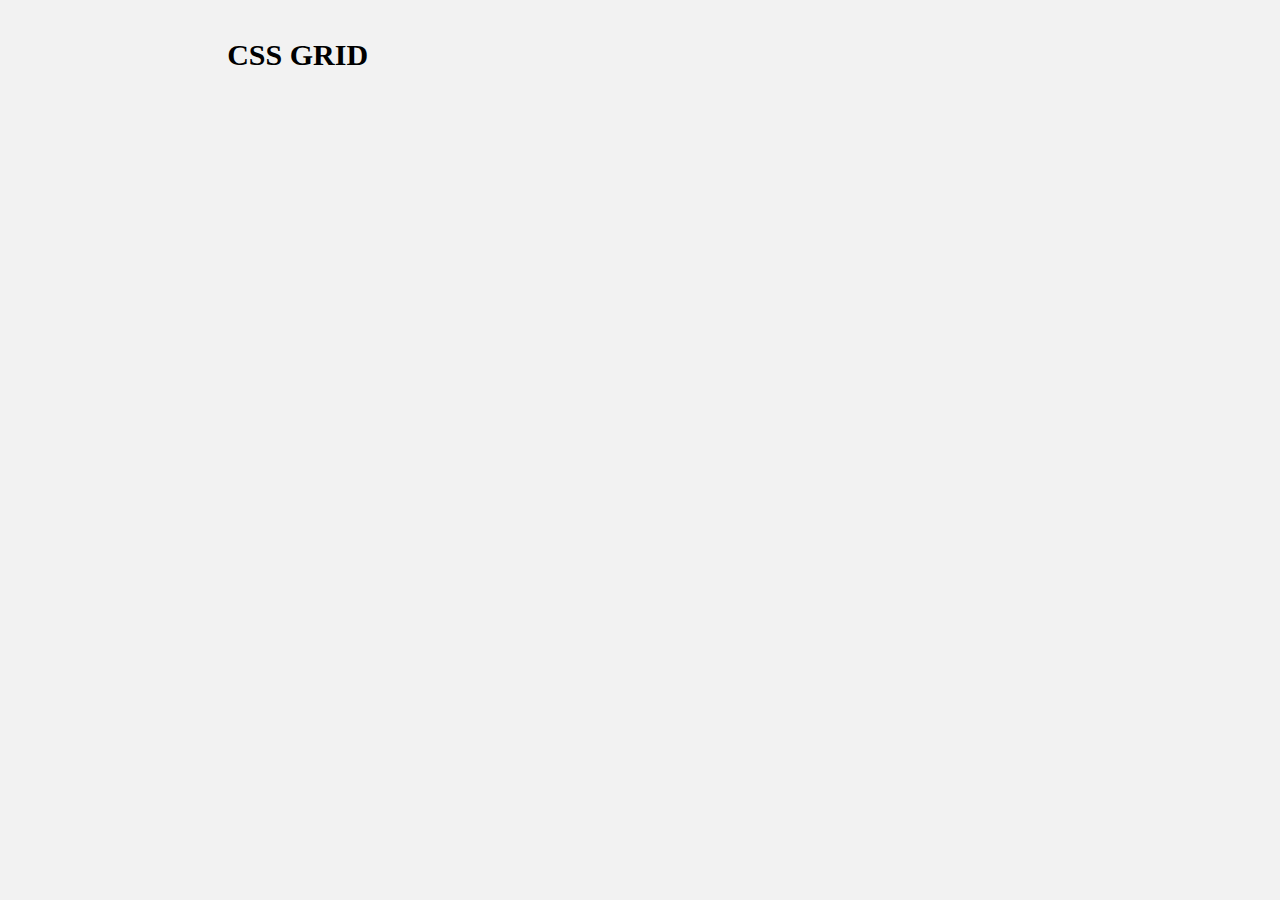
==== grid.html @ 8826de9e "Initial commit" ====
<!DOCTYPE html>
<html lang="en">
<head>
  <meta charset="UTF-8">
  <meta http-equiv="X-UA-Compatible" content="IE=edge">
  <meta name="viewport" content="width=device-width, initial-scale=1.0">
  <link rel="stylesheet" href="style.css">
  <title>ZuriXI4G Task</title>
</head>
<body>
  <h1>CSS GRID</h1>
  <div class="grid-container">
    <div class="items"></div>
    <div class="items"></div>
    <div class="items"></div>
    <div class="items"></div>
    <div class="items"></div>
  </div>
</body>
</html>
---- style.css ----
@import url('https://fonts.googleapis.com/css2?family=Kdam+Thmor+Pro&family=Open+Sans&display=swap');
 
*{
  margin: 0;
  padding: 0;
  list-style: none;
  box-sizing: border-box;
 text-decoration: none;
}

body{
margin-top: 2rem;
margin-left:14.2rem;
line-height: 1.5;
font-size: 15px;
font-weight: 400;
background-color: hsl(0, 0%, 95%);
}
.container{
display: flex;
flex-direction: column;
justify-content: center;
align-items: center;
}
h2{
font-family: 'Kdam Thmor Pro', sans-serif;
font-size: 2.5rem;
font-weight: 700;
margin-top: 0.8em;
color: hsl(0, 0%, 95%);
}

p{
line-height: 1.4;
margin-top: 1.7em;
font-family: 'Open Sans', sans-serif;
color: hsla(0, 0%, 100%, 0.75);
margin-bottom: 6.4em;
}

.link{
color: white;
background-color: black;
font-family: 'Kdam Thmor Pro', sans-serif;
margin: 3rem;
padding: 1.2em 1.5rem;
text-align: center;
border-radius: 2rem;
border: 2px solid transparent;
}



.button{
font-family: 'Kdam Thmor Pro', sans-serif;
padding: 1.2em 1.5rem;
text-align: center;
border-radius: 2rem;
margin-top: auto;
border: 2px solid transparent;
background-color: hsl(0, 0%, 95%);
}

main{
margin: 5em 3em 0 3em;
display: flex;
overflow: hidden;
border-radius: 8px;
}

section{
padding: 3em;
max-width: 20rem;
display: flex;
flex-direction: column;
}

img{
width: 3.5rem;
}


.one{
background-color: hsl(31, 77%, 52%);
}

.one .button{
  color: hsl(31, 77%, 52%);
}

.two {
  background-color: hsl(184, 100%, 22%);
}

.two .button {
  color: hsl(184, 100%, 22%)
}

.three {
  background-color:  hsl(179, 100%, 13%);
}

.three .button{
  color: hsl(179, 100%, 13%) ;
}


.one .button:hover,
.two .button:hover,
.three .button:hover {
  cursor: pointer;
  color: #fff;
  border: 2px solid #fff;
  background-color: transparent; 
}


@media (max-width: 375px) {

  body{
  margin: auto;
  display: flex;
  justify-content: center;
  align-items: center;
  flex-direction: column;
  }

  main{
  display: flex;
  flex-direction: column;
  }
 header{
  margin-top: 4rem;
 }

}
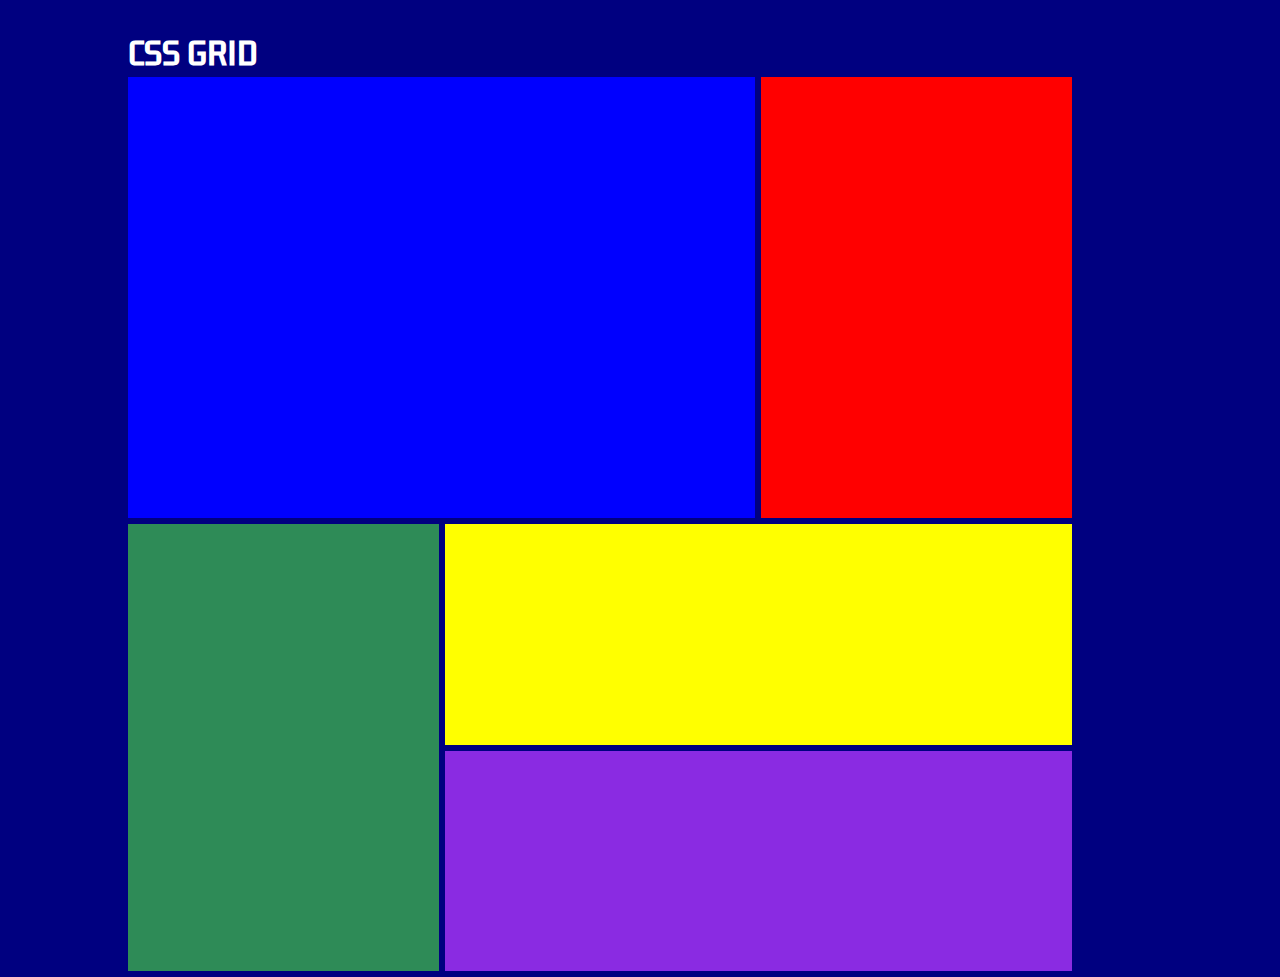
==== commit 9dfc19b6: "Grid" ====
--- a/grid.html
+++ b/grid.html
@@ -4,17 +4,70 @@
   <meta charset="UTF-8">
   <meta http-equiv="X-UA-Compatible" content="IE=edge">
   <meta name="viewport" content="width=device-width, initial-scale=1.0">
+  <link rel="icon" type="image/png" sizes="32x32" href="/images/favicon-32x32.png"> 
   <link rel="stylesheet" href="style.css">
   <title>ZuriXI4G Task</title>
+  <style>
+@import url('https://fonts.googleapis.com/css2?family=Kdam+Thmor+Pro&family=Open+Sans&display=swap');
+
+   *{
+   margin: 0;
+   padding: 0;
+  }
+
+  body{
+  margin: auto;
+  background-color: navy;
+  max-height: 100vh;
+  width: 80%;
+  font-family: 'Kdam Thmor Pro', sans-serif;
+  color: white;
+  }
+.grid-heading{
+  margin-top: 2rem;
+}
+
+.parent {
+  display: grid;
+  grid-template-columns: repeat(3, 1fr);
+  grid-template-rows: 2fr repeat(2, 1fr);
+  grid-column-gap: 6px;
+  grid-row-gap: 6px;
+  }
+  
+  .div1 { 
+    background-color: blue;
+    grid-area: 1 / 1 / 2 / 3; }
+
+  .div2 {
+    background-color: red;
+     grid-area: 1 / 3 / 2 / 4;
+   }
+
+  .div3 { 
+    background-color: seagreen;
+    grid-area: 2 / 1 / 4 / 2; 
+  }
+  .div4 {
+    background-color: yellow;
+     grid-area: 2 / 2 / 3 / 4; 
+    }
+  .div5 { 
+    background-color: blueviolet;
+    grid-area: 3 / 2 / 4 / 4; 
+  }
+
+  </style>
 </head>
 <body>
-  <h1>CSS GRID</h1>
-  <div class="grid-container">
-    <div class="items"></div>
-    <div class="items"></div>
-    <div class="items"></div>
-    <div class="items"></div>
-    <div class="items"></div>
-  </div>
+  <h1 class="grid-heading">CSS GRID</h1>
+  <div class="parent">
+    <div class="div1"> </div>
+    <div class="div2"> </div>
+    <div class="div3"> </div>
+    <div class="div4"> </div>
+    <div class="div5"> </div>
+    <div class="div6"> </div>
+    </div>
 </body>
 </html>--- a/style.css
+++ b/style.css
@@ -115,6 +115,43 @@
 }
 
 
+
+
+
+/*Grid Task*/
+.parent {
+  margin-right: 5rem;
+  background-color: navy;
+  height: 100vh;
+  display: grid;
+  grid-template-columns: repeat(3, 1fr);
+  grid-template-rows: 2fr repeat(2, 1fr);
+  grid-column-gap: 6px;
+  grid-row-gap: 6px;
+  }
+  
+  .div1 { 
+    background-color: blue;
+    grid-area: 1 / 1 / 2 / 3; }
+
+  .div2 {
+    background-color: red;
+     grid-area: 1 / 3 / 2 / 4;
+   }
+
+  .div3 { 
+    background-color: seagreen;
+    grid-area: 2 / 1 / 4 / 2; 
+  }
+  .div4 {
+    background-color: yellow;
+     grid-area: 2 / 2 / 3 / 4; 
+    }
+  .div5 { 
+    background-color: blueviolet;
+    grid-area: 3 / 2 / 4 / 4; 
+  }
+
 @media (max-width: 375px) {
 
   body{
